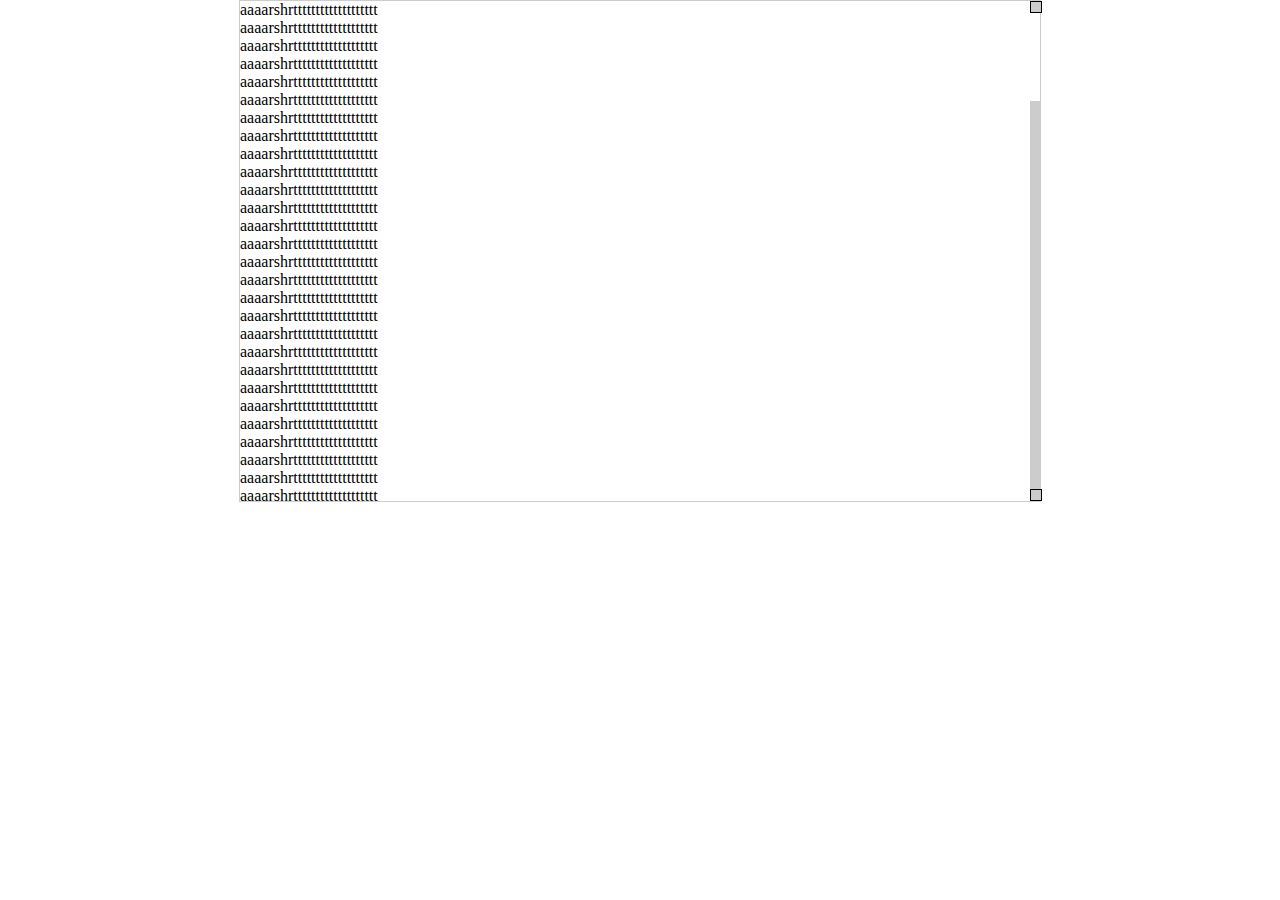
==== scroll/index.html @ e4f430ea "添加JQ滚动条插件" ====
<!DOCTYPE html>
<html lang="en">
<head>
	<meta charset="UTF-8">
	<title>滚动条插件</title>
	<link rel="stylesheet" href="css/style.css">
</head>
<body>
	<div class="scroll">
		<p>aaaarshrttttttttttttttttttt</p>
		<p>aaaarshrttttttttttttttttttt</p>
		<p>aaaarshrttttttttttttttttttt</p>
		<p>aaaarshrttttttttttttttttttt</p>
		<p>aaaarshrttttttttttttttttttt</p>
		<p>aaaarshrttttttttttttttttttt</p>
		<p>aaaarshrttttttttttttttttttt</p>
		<p>aaaarshrttttttttttttttttttt</p>
		<p>aaaarshrttttttttttttttttttt</p>
		<p>aaaarshrttttttttttttttttttt</p>
		<p>aaaarshrttttttttttttttttttt</p>
		<p>aaaarshrttttttttttttttttttt</p>
		<p>aaaarshrttttttttttttttttttt</p>
		<p>aaaarshrttttttttttttttttttt</p>
		<p>aaaarshrttttttttttttttttttt</p>
		<p>aaaarshrttttttttttttttttttt</p>
		<p>aaaarshrttttttttttttttttttt</p>
		<p>aaaarshrttttttttttttttttttt</p>
		<p>aaaarshrttttttttttttttttttt</p>
		<p>aaaarshrttttttttttttttttttt</p>
		<p>aaaarshrttttttttttttttttttt</p>
		<p>aaaarshrttttttttttttttttttt</p>
		<p>aaaarshrttttttttttttttttttt</p>
		<p>aaaarshrttttttttttttttttttt</p>
		<p>aaaarshrttttttttttttttttttt</p>
		<p>aaaarshrttttttttttttttttttt</p>
		<p>aaaarshrttttttttttttttttttt</p>
		<p>aaaarshrttttttttttttttttttt</p>
		<p>aaaarshrttttttttttttttttttt</p>
		<p>aaaarshrttttttttttttttttttt</p>
		<p>aaaarshrttttttttttttttttttt</p>
		<p>aaaarshrttttttttttttttttttt</p>
		<p>aaaarshrttttttttttttttttttt</p>
		<p>aaaarshrttttttttttttttttttt</p>
		<p>aaaarshrttttttttttttttttttt</p>
		<p>aaaarshrttttttttttttttttttt</p>
		<p>aaaarshrttttttttttttttttttt</p>
		<p>aaaarshrttttttttttttttttttt</p>
		<p>aaaarshrttttttttttttttttttt</p>
		<p>aaaarshrttttttttttttttttttt</p>
		<p>aaaarshrttttttttttttttttttt</p>
		<p>aaaarshrttttttttttttttttttt</p>
		<p>aaaarshrttttttttttttttttttt</p>
		<p>aaaarshrttttttttttttttttttt</p>
		<p>aaaarshrttttttttttttttttttt</p>
		<p>aaaarshrttttttttttttttttttt</p>
		<p>aaaarshrttttttttttttttttttt</p>
		<p>aaaarshrttttttttttttttttttt</p>
		<p>aaaarshrttttttttttttttttttt</p>
		<p>aaaarshrttttttttttttttttttt</p>		<p>aaaarshrttttttttttttttttttt</p>
		<p>aaaarshrttttttttttttttttttt</p>
		<p>aaaarshrttttttttttttttttttt</p>
		<p>aaaarshrttttttttttttttttttt</p>
		<p>aaaarshrttttttttttttttttttt</p>
		<p>aaaarshrttttttttttttttttttt</p>
		<p>aaaarshrttttttttttttttttttt</p>
		<p>aaaarshrttttttttttttttttttt</p>
		<p>aaaarshrttttttttttttttttttt</p>
		<p>aaaarshrttttttttttttttttttt</p>
		<p>aaaarshrttttttttttttttttttt</p>
		<p>aaaarshrttttttttttttttttttt</p>
		<p>aaaarshrttttttttttttttttttt</p>
		<p>aaaarshrttttttttttttttttttt</p>
		<p>aaaarshrttttttttttttttttttt</p>
		<p>aaaarshrttttttttttttttttttt</p>
		<p>aaaarshrttttttttttttttttttt</p>
		<p>aaaarshrttttttttttttttttttt</p>
		<p>aaaarshrttttttttttttttttttt</p>
		<p>aaaarshrttttttttttttttttttt</p>
		<p>aaaarshrttttttttttttttttttt</p>
		<p>aaaarshrttttttttttttttttttt</p>
		<p>aaaarshrttttttttttttttttttt</p>
		<p>aaaarshrttttttttttttttttttt</p>
		<p>aaaarshrttttttttttttttttttt</p>
		<p>aaaarshrttttttttttttttttttt</p>
		<p>aaaarshrttttttttttttttttttt</p>
		<p>aaaarshrttttttttttttttttttt</p>
		<p>aaaarshrttttttttttttttttttt</p>
		<p>aaaarshrttttttttttttttttttt</p>
		<p>aaaarshrttttttttttttttttttt</p>
		<p>aaaarshrttttttttttttttttttt</p>
		<p>aaaarshrttttttttttttttttttt</p>
		<p>aaaarshrttttttttttttttttttt</p>
		<p>aaaarshrttttttttttttttttttt</p>
		<p>aaaarshrttttttttttttttttttt</p>
		<p>aaaarshrttttttttttttttttttt</p>
		<p>aaaarshrttttttttttttttttttt</p>
		<p>aaaarshrttttttttttttttttttt</p>
		<p>aaaarshrttttttttttttttttttt</p>
		<p>aaaarshrttttttttttttttttttt</p>
		<p>aaaarshrttttttttttttttttttt</p>
		<p>aaaarshrttttttttttttttttttt</p>
		<p>aaaarshrttttttttttttttttttt</p>
		<p>aaaarshrttttttttttttttttttt</p>
		<p>aaaarshrttttttttttttttttttt</p>
		<p>aaaarshrttttttttttttttttttt</p>
		<p>aaaarshrttttttttttttttttttt</p>
		<p>aaaarshrttttttttttttttttttt</p>
		<p>aaaarshrttttttttttttttttttt</p>		<p>aaaarshrttttttttttttttttttt</p>
		<p>aaaarshrttttttttttttttttttt</p>
		<p>aaaarshrttttttttttttttttttt</p>
		<p>aaaarshrttttttttttttttttttt</p>
		<p>aaaarshrttttttttttttttttttt</p>
		<p>aaaarshrttttttttttttttttttt</p>
		<p>aaaarshrttttttttttttttttttt</p>
		<p>aaaarshrttttttttttttttttttt</p>
		<p>aaaarshrttttttttttttttttttt</p>
		<p>aaaarshrttttttttttttttttttt</p>
		<p>aaaarshrttttttttttttttttttt</p>
		<p>aaaarshrttttttttttttttttttt</p>
		<p>aaaarshrttttttttttttttttttt</p>
		<p>aaaarshrttttttttttttttttttt</p>
		<p>aaaarshrttttttttttttttttttt</p>
		<p>aaaarshrttttttttttttttttttt</p>
		<p>aaaarshrttttttttttttttttttt</p>
		<p>aaaarshrttttttttttttttttttt</p>
		<p>aaaarshrttttttttttttttttttt</p>
		<p>aaaarshrttttttttttttttttttt</p>
		<p>aaaarshrttttttttttttttttttt</p>
		<p>aaaarshrttttttttttttttttttt</p>
		<p>aaaarshrttttttttttttttttttt</p>
		<p>aaaarshrttttttttttttttttttt</p>
		<p>aaaarshrttttttttttttttttttt</p>
		<p>aaaarshrttttttttttttttttttt</p>
		<p>aaaarshrttttttttttttttttttt</p>
		<p>aaaarshrttttttttttttttttttt</p>
		<p>aaaarshrttttttttttttttttttt</p>
		<p>aaaarshrttttttttttttttttttt</p>
		<p>aaaarshrttttttttttttttttttt</p>
		<p>aaaarshrttttttttttttttttttt</p>
		<p>aaaarshrttttttttttttttttttt</p>
		<p>aaaarshrttttttttttttttttttt</p>
		<p>aaaarshrttttttttttttttttttt</p>
		<p>aaaarshrttttttttttttttttttt</p>
		<p>aaaarshrttttttttttttttttttt</p>
		<p>aaaarshrttttttttttttttttttt</p>
		<p>aaaarshrttttttttttttttttttt</p>
		<p>aaaarshrttttttttttttttttttt</p>
		<p>aaaarshrttttttttttttttttttt</p>
		<p>aaaarshrttttttttttttttttttt</p>
		<p>aaaarshrttttttttttttttttttt</p>
		<p>aaaarshrttttttttttttttttttt</p>
		<p>aaaarshrttttttttttttttttttt</p>
		<p>aaaarshrttttttttttttttttttt</p>
		<p>aaaarshrttttttttttttttttttt</p>
		<p>aaaarshrttttttttttttttttttt</p>
		<p>aaaarshrttttttttttttttttttt</p>
		<p>aaaarshrttttttttttttttttttt</p>
	</div>
</body>
</html>
<script src="js/jquery.js"></script>
<script src="js/scroll.js"></script>
<script>
$('.scroll').scroll({'spend':100});
</script>
---- scroll/css/style.css ----
*{margin:0; padding:0;}


.scrollWarp{width:800px; margin:0 auto; border:1px solid #ccc;  position: relative;}
.scrollWarp .scroll{height: 500px; overflow: hidden;}
.scrollBg{background:#ccc;position:absolute; right:0; top:0; width:10px; height: 100%;}
.scrollBg .scrollBlock{background:#fff; position: absolute; left:0; top:0; width:100%;}
.scrollBg .but{position: absolute; width:100%; border:1px solid #000; height: 10px; left:0;}
.scrollBg .butT{top:0;}
.scrollBg .butB{bottom:0;}
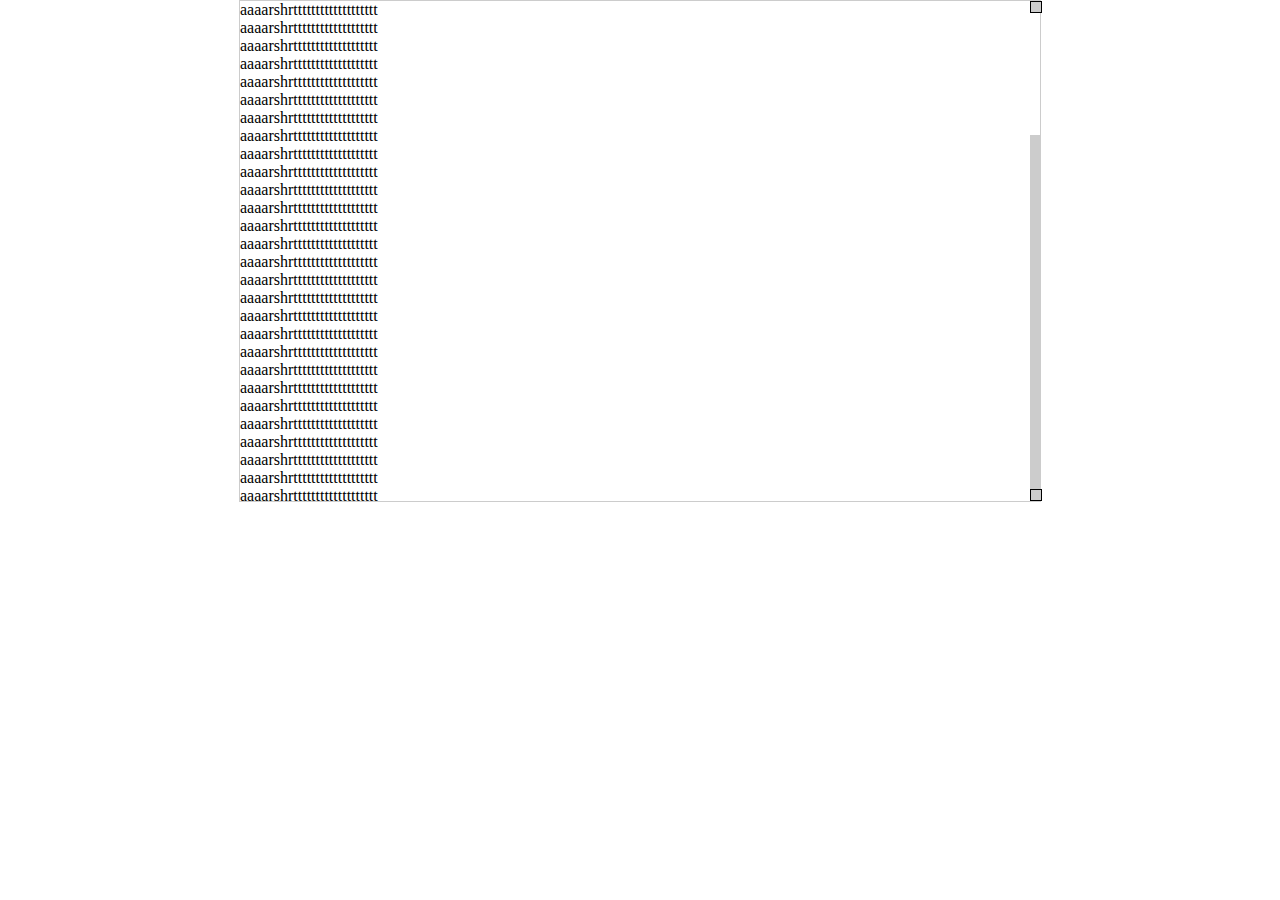
==== commit 8aa7a77e: "修复了几个BUG" ====
--- a/scroll/index.html
+++ b/scroll/index.html
@@ -56,7 +56,6 @@
 		<p>aaaarshrttttttttttttttttttt</p>
 		<p>aaaarshrttttttttttttttttttt</p>
 		<p>aaaarshrttttttttttttttttttt</p>
-		<p>aaaarshrttttttttttttttttttt</p>		<p>aaaarshrttttttttttttttttttt</p>
 		<p>aaaarshrttttttttttttttttttt</p>
 		<p>aaaarshrttttttttttttttttttt</p>
 		<p>aaaarshrttttttttttttttttttt</p>
@@ -67,45 +66,6 @@
 		<p>aaaarshrttttttttttttttttttt</p>
 		<p>aaaarshrttttttttttttttttttt</p>
 		<p>aaaarshrttttttttttttttttttt</p>
-		<p>aaaarshrttttttttttttttttttt</p>
-		<p>aaaarshrttttttttttttttttttt</p>
-		<p>aaaarshrttttttttttttttttttt</p>
-		<p>aaaarshrttttttttttttttttttt</p>
-		<p>aaaarshrttttttttttttttttttt</p>
-		<p>aaaarshrttttttttttttttttttt</p>
-		<p>aaaarshrttttttttttttttttttt</p>
-		<p>aaaarshrttttttttttttttttttt</p>
-		<p>aaaarshrttttttttttttttttttt</p>
-		<p>aaaarshrttttttttttttttttttt</p>
-		<p>aaaarshrttttttttttttttttttt</p>
-		<p>aaaarshrttttttttttttttttttt</p>
-		<p>aaaarshrttttttttttttttttttt</p>
-		<p>aaaarshrttttttttttttttttttt</p>
-		<p>aaaarshrttttttttttttttttttt</p>
-		<p>aaaarshrttttttttttttttttttt</p>
-		<p>aaaarshrttttttttttttttttttt</p>
-		<p>aaaarshrttttttttttttttttttt</p>
-		<p>aaaarshrttttttttttttttttttt</p>
-		<p>aaaarshrttttttttttttttttttt</p>
-		<p>aaaarshrttttttttttttttttttt</p>
-		<p>aaaarshrttttttttttttttttttt</p>
-		<p>aaaarshrttttttttttttttttttt</p>
-		<p>aaaarshrttttttttttttttttttt</p>
-		<p>aaaarshrttttttttttttttttttt</p>
-		<p>aaaarshrttttttttttttttttttt</p>
-		<p>aaaarshrttttttttttttttttttt</p>
-		<p>aaaarshrttttttttttttttttttt</p>
-		<p>aaaarshrttttttttttttttttttt</p>
-		<p>aaaarshrttttttttttttttttttt</p>
-		<p>aaaarshrttttttttttttttttttt</p>
-		<p>aaaarshrttttttttttttttttttt</p>
-		<p>aaaarshrttttttttttttttttttt</p>
-		<p>aaaarshrttttttttttttttttttt</p>
-		<p>aaaarshrttttttttttttttttttt</p>
-		<p>aaaarshrttttttttttttttttttt</p>
-		<p>aaaarshrttttttttttttttttttt</p>
-		<p>aaaarshrttttttttttttttttttt</p>
-		<p>aaaarshrttttttttttttttttttt</p>		<p>aaaarshrttttttttttttttttttt</p>
 		<p>aaaarshrttttttttttttttttttt</p>
 		<p>aaaarshrttttttttttttttttttt</p>
 		<p>aaaarshrttttttttttttttttttt</p>
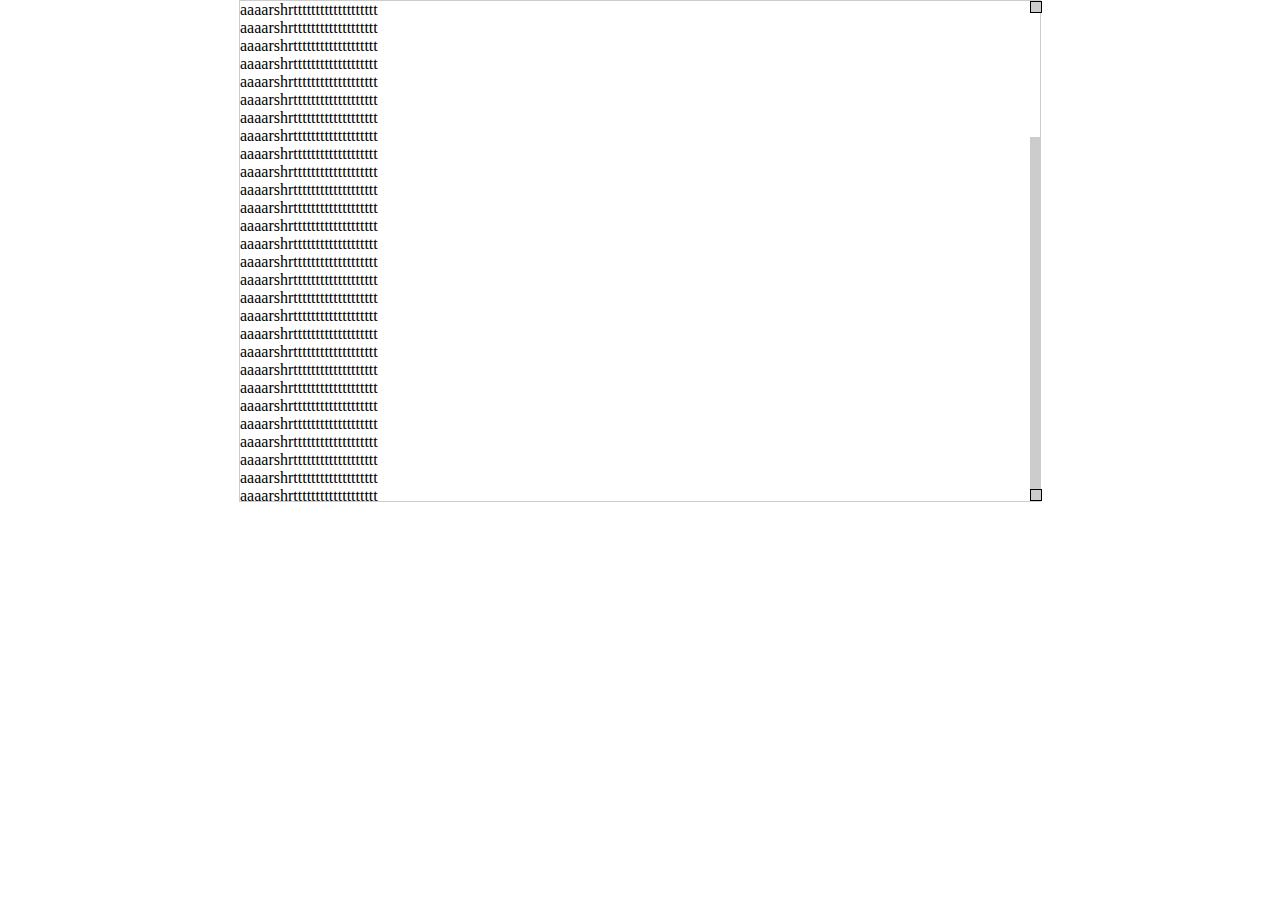
==== commit 9860dad0: "增加横向滚动条" ====
--- a/scroll/index.html
+++ b/scroll/index.html
@@ -114,8 +114,9 @@
 		<p>aaaarshrttttttttttttttttttt</p>
 		<p>aaaarshrttttttttttttttttttt</p>
 		<p>aaaarshrttttttttttttttttttt</p>
-		<p>aaaarshrttttttttttttttttttt</p>
-	</div>
+	</div>		
+	<!-- <p>[base64]</p> -->
+
 </body>
 </html>
 <script src="js/jquery.js"></script>
--- a/scroll/css/style.css
+++ b/scroll/css/style.css
@@ -2,9 +2,18 @@
 
 
 .scrollWarp{width:800px; margin:0 auto; border:1px solid #ccc;  position: relative;}
+.scrollMain{display: inline-block;}
 .scrollWarp .scroll{height: 500px; overflow: hidden;}
-.scrollBg{background:#ccc;position:absolute; right:0; top:0; width:10px; height: 100%;}
-.scrollBg .scrollBlock{background:#fff; position: absolute; left:0; top:0; width:100%;}
-.scrollBg .but{position: absolute; width:100%; border:1px solid #000; height: 10px; left:0;}
-.scrollBg .butT{top:0;}
-.scrollBg .butB{bottom:0;}+.scrollBg{background:#ccc;position:absolute;}
+.scrollBg-y{right:0; top:0; width:10px;height: 100%;}
+.scrollBg-x{left:0; bottom:0; height:10px;width: 100%;}
+.scrollBg .scrollBlock{background:#fff; position: absolute;}
+.scrollBg-y .scrollBlock{ left:0; top:0; width:100%;}
+.scrollBg-x .scrollBlock{ left:0; top:0; height:100%;}
+.scrollBg .but{position: absolute; border:1px solid #000;}
+.scrollBg-y .but{ width:100%; height: 10px; left:0;}
+.scrollBg-y .butT{top:0;}
+.scrollBg-y .butB{bottom:0;}
+.scrollBg-x .but{height:100%; width: 10px; top:0;}
+.scrollBg-x .butL{left:0;}
+.scrollBg-x .butR{right:0;}